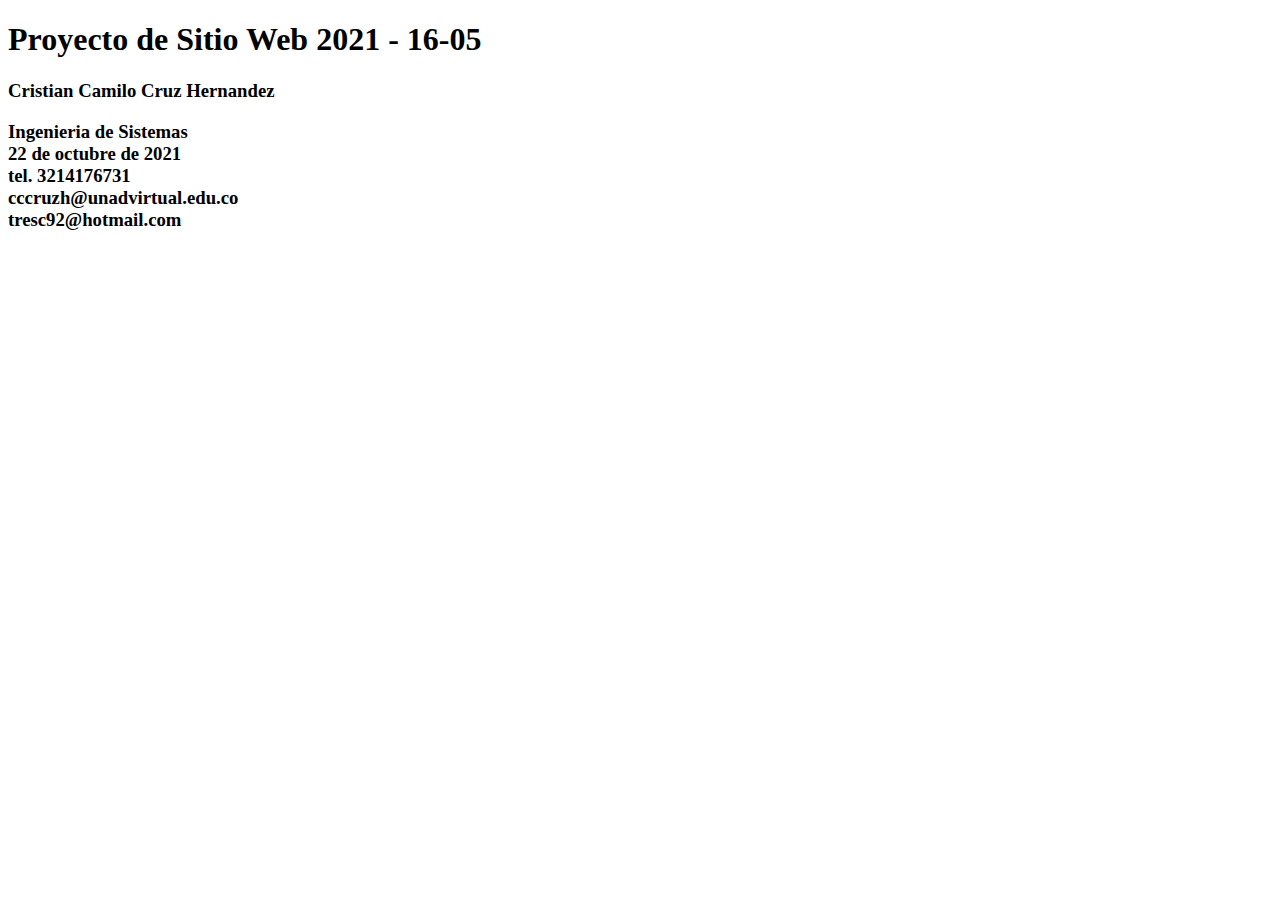
==== index.html @ e53968b4 "Actualización Inicial" ====
<!DOCTYPE html>
<html lang="en">
<head>
    <meta charset="UTF-8">
    <meta http-equiv="X-UA-Compatible" content="IE=edge">
    <meta name="viewport" content="width=device-width, initial-scale=1.0">
    <title>Document</title>
</head>
<body>
    <h1>Proyecto de Sitio Web 2021 - 16-05</h1>
    <h3>Cristian Camilo Cruz Hernandez <br><p>Ingenieria de Sistemas <br>22 de octubre de 2021 <br>tel. 3214176731 <br>cccruzh@unadvirtual.edu.co
    <br>tresc92@hotmail.com</p></p></h3>
    
</body>
</html>
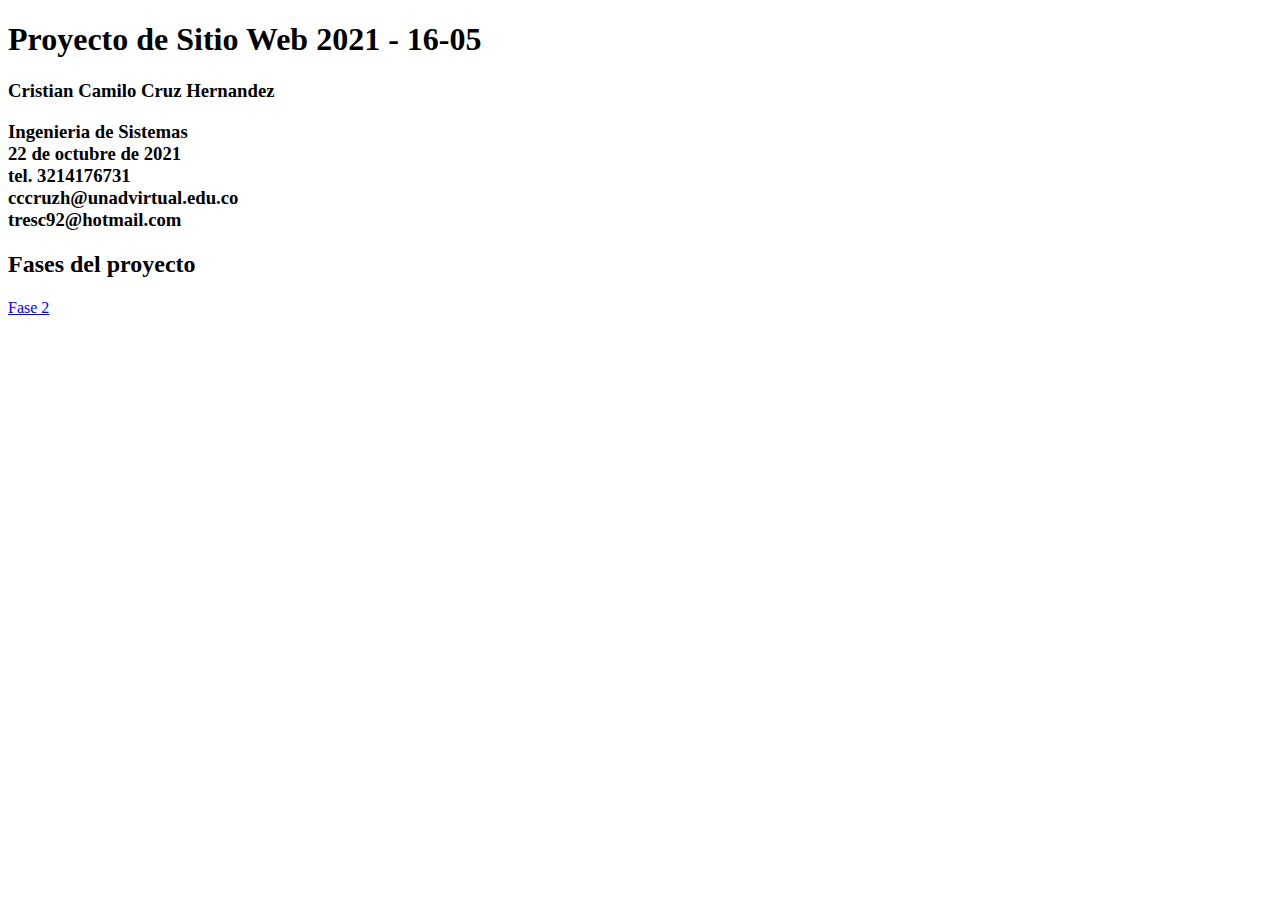
==== commit 7ff16378: "Update index.html" ====
--- a/index.html
+++ b/index.html
@@ -10,6 +10,9 @@
     <h1>Proyecto de Sitio Web 2021 - 16-05</h1>
     <h3>Cristian Camilo Cruz Hernandez <br><p>Ingenieria de Sistemas <br>22 de octubre de 2021 <br>tel. 3214176731 <br>cccruzh@unadvirtual.edu.co
     <br>tresc92@hotmail.com</p></p></h3>
+    <h2> Fases del proyecto</h2>
+<h1></h1>
+<a href="fase2/design.html">Fase 2</a>
     
 </body>
 </html>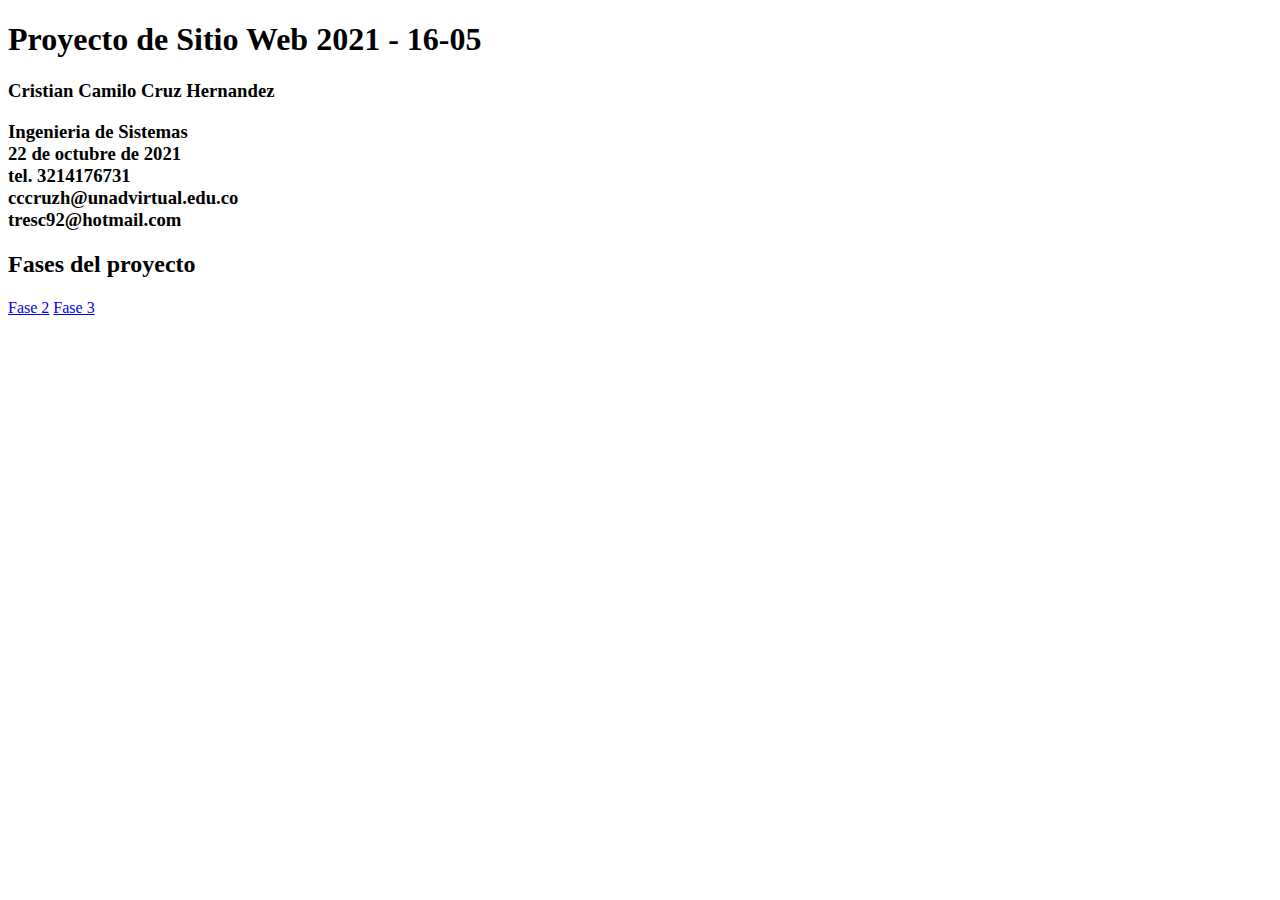
==== commit 8f336f79: "Update index.html" ====
--- a/index.html
+++ b/index.html
@@ -12,7 +12,8 @@
     <br>tresc92@hotmail.com</p></p></h3>
     <h2> Fases del proyecto</h2>
 <h1></h1>
-<a href="fase2/design.html">Fase 2</a>
+<a href="Fase2/design.html">Fase 2</a>
+<a href="Fase3/index.html">Fase 3</a>
     
 </body>
 </html>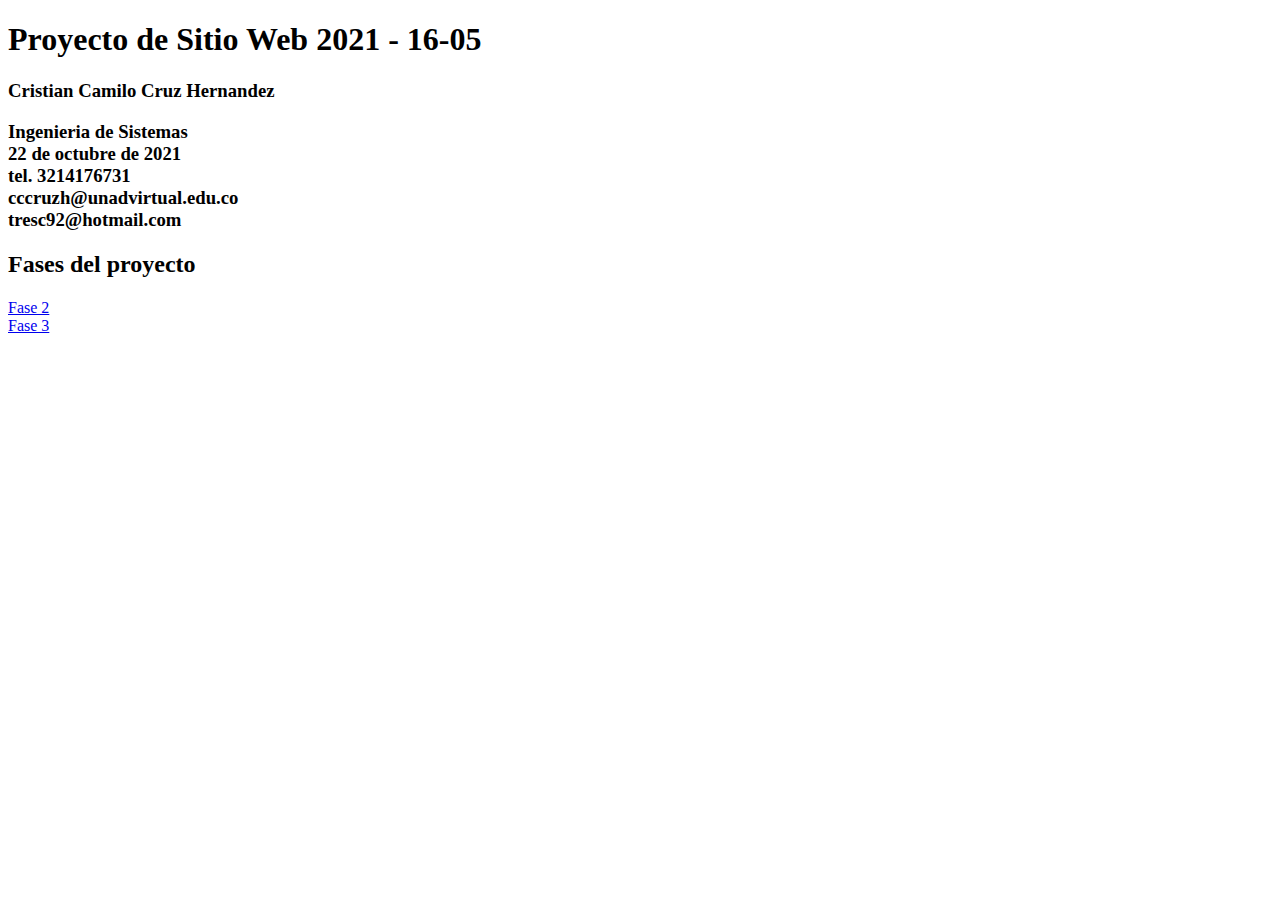
==== commit 01a15592: "Update index.html" ====
--- a/index.html
+++ b/index.html
@@ -12,7 +12,7 @@
     <br>tresc92@hotmail.com</p></p></h3>
     <h2> Fases del proyecto</h2>
 <h1></h1>
-<a href="Fase2/design.html">Fase 2</a>
+<a href="Fase2/design.html">Fase 2</a><br>
 <a href="Fase3/index.html">Fase 3</a>
     
 </body>
